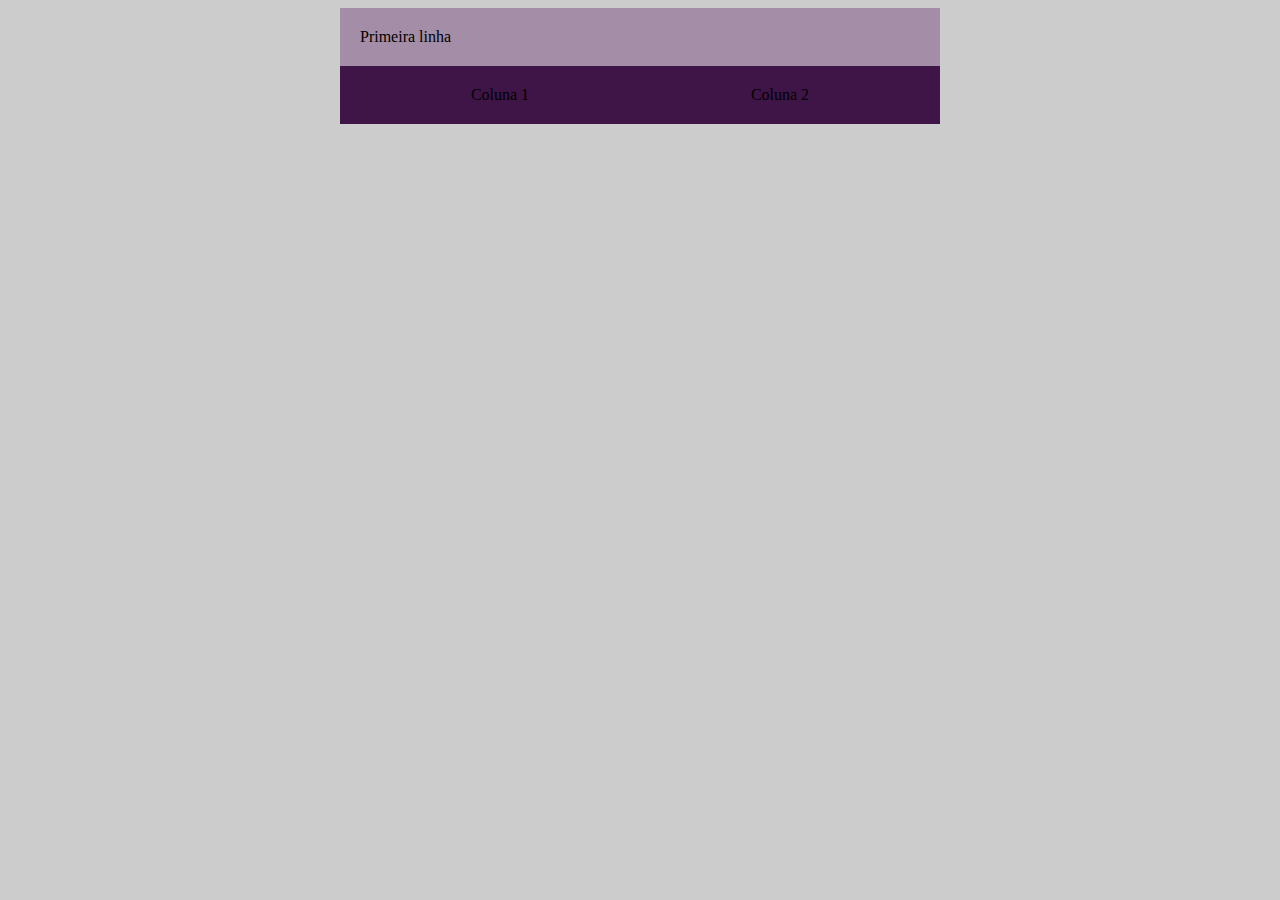
==== index.html @ 3d56def7 "closes #2 - paleta de cores, display flex" ====
<!DOCTYPE html>
<html lang="en">
<head>
    <meta charset="UTF-8">
    <meta name="viewport" content="width=device-width, initial-scale=1.0">
    <title>Bootcamp DevJr - Sistema de Assinaturas</title>

<style>
    body {
        background-color: #CCCCCC;
    }
    .container {
        background-color: #a38da7;
        margin: auto;

        width: 600px;

    }

    .header{
        padding: 20px;

    }
    .flex-container {
        display: flex;
        background-color: #3F1547;
        justify-content: space-around;
        padding: 20px;

    }

</style>

</head>
<body>
    <div class="container">
        <div class="header">
            Primeira linha 
        </div>
        <div class="flex-container">
            <div>
                Coluna 1
            </div>
            <div>
                Coluna 2
            </div>
        </div>
    </div>
</body>
</html>
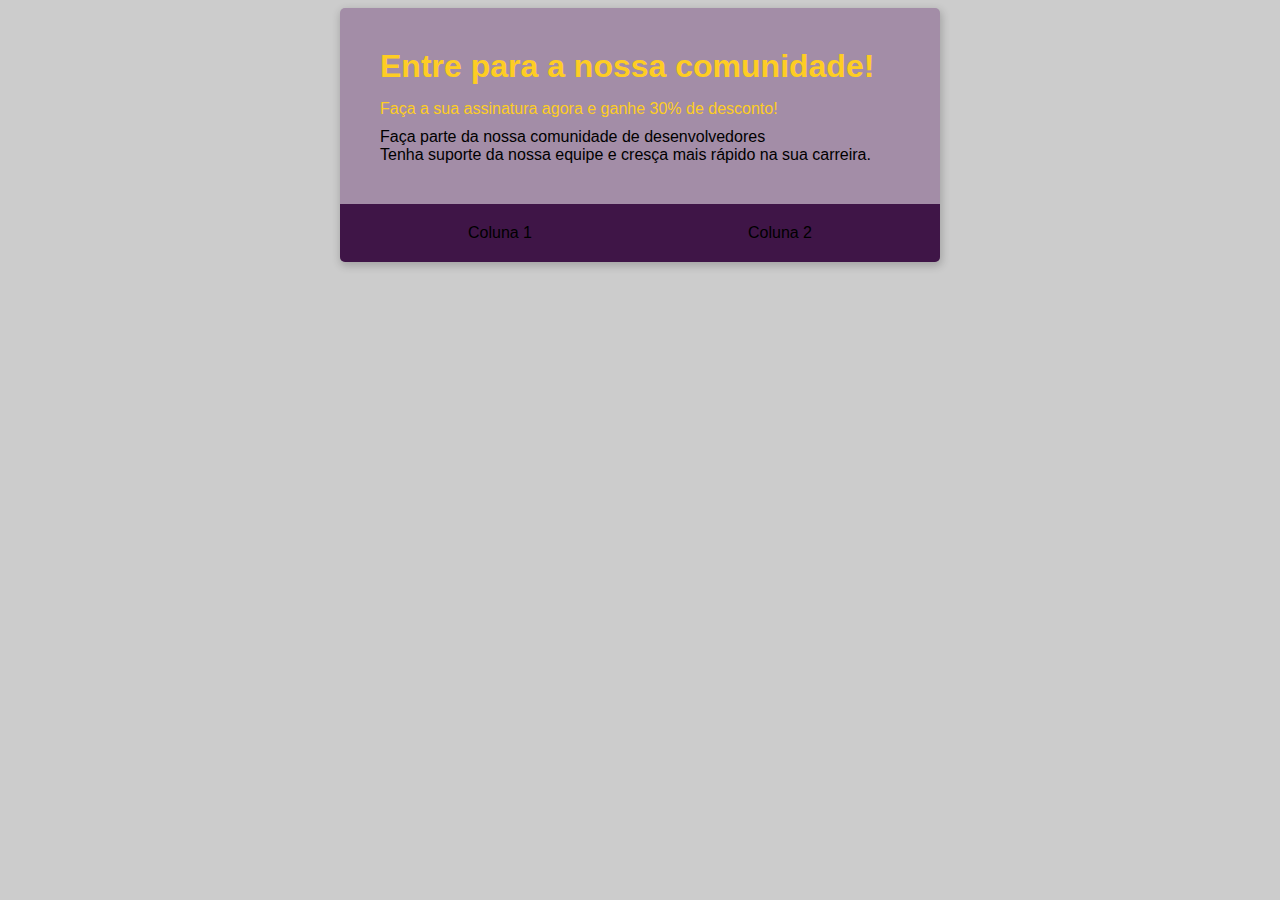
==== commit 2adf2c3a: "closes #3 - Criando o cabecalho" ====
--- a/index.html
+++ b/index.html
@@ -8,17 +8,22 @@
 <style>
     body {
         background-color: #CCCCCC;
+        font-family: 'Segoe UI', Tahoma, Geneva, Verdana, sans-serif;
     }
     .container {
         background-color: #a38da7;
         margin: auto;
+        margin-top: 500;
 
         width: 600px;
+        box-shadow: 1px 3px 8px 1px rgba(0 ,0 ,0 ,0.2 );
+        border-radius: 5px;
+        overflow: hidden;
 
     }
 
     .header{
-        padding: 20px;
+        padding: 40px;
 
     }
     .flex-container {
@@ -28,6 +33,18 @@
         padding: 20px;
 
     }
+    .header-tittle{
+        color: #FECD23;
+        font-size: 32px;
+        font-weight: 700;
+        margin-bottom: 15px;
+    }
+    .header-subtittle{
+        color: #FECD23;
+        font-size: 25;
+        font-weight: 400;
+        margin-bottom: 10px;
+    }
 
 </style>
 
@@ -35,7 +52,16 @@
 <body>
     <div class="container">
         <div class="header">
-            Primeira linha 
+            <div class="header-tittle">
+                Entre para a nossa comunidade!
+            </div>
+            <div class="header-subtittle">
+                Faça a sua assinatura agora e ganhe 30% de desconto!
+            </div>
+            <div>
+                Faça parte da nossa comunidade de desenvolvedores <br>
+                Tenha suporte da nossa equipe e cresça mais rápido na sua carreira.
+            </div>
         </div>
         <div class="flex-container">
             <div>
@@ -46,5 +72,6 @@
             </div>
         </div>
     </div>
+    
 </body>
 </html>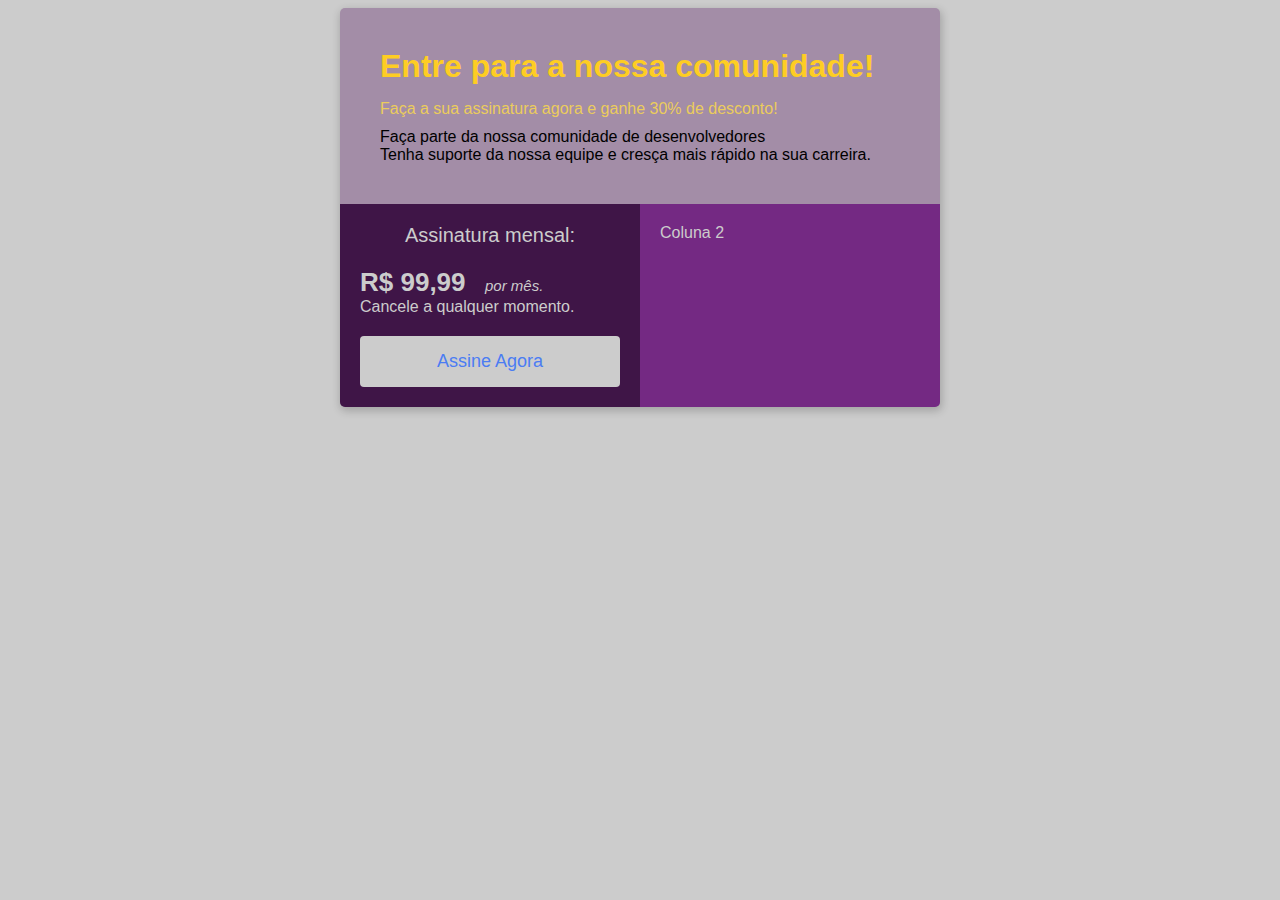
==== commit 15c12353: "closes - button e span" ====
--- a/index.html
+++ b/index.html
@@ -28,9 +28,7 @@
     }
     .flex-container {
         display: flex;
-        background-color: #3F1547;
         justify-content: space-around;
-        padding: 20px;
 
     }
     .header-tittle{
@@ -40,10 +38,61 @@
         margin-bottom: 15px;
     }
     .header-subtittle{
-        color: #FECD23;
+        color: #ebcc5c;
         font-size: 25;
         font-weight: 400;
         margin-bottom: 10px;
+    }
+
+    .col-1{
+        background-color: #3F1547;
+        width: 50%;
+        padding: 20px;
+        color: #CCCCCC;
+
+    }
+
+    .col-2{
+        background-color: #742983;
+        width: 50%;
+        padding: 20px;
+        color: #CCCCCC;
+
+    }
+
+    .subscription-tittle{
+        font-size: 20px;
+        text-align: center;
+        margin-bottom: 20px;
+    }
+
+    .price{
+        font-size: 26px;
+        font-weight: 700;
+    }
+
+    .month{
+        font-size: 15px;
+        font-style: italic;
+        margin-left: 15px;
+    }
+
+    .button{
+        margin-top: 20px;
+        width: 100%;
+        padding: 15px 32px;
+        color: #4B7CF3;
+        background-color: #CCCCCC;
+        font-size: 18px;
+        border-radius: 4px;
+        border: none;
+
+        cursor: pointer;
+
+    }
+
+    .button:hover{
+        background-color: aquamarine;
     }
 
 </style>
@@ -64,10 +113,23 @@
             </div>
         </div>
         <div class="flex-container">
-            <div>
-                Coluna 1
+            <div class="col-1">
+                <div class="subscription-tittle">
+                    Assinatura mensal:
+                </div>
+
+                <div>
+                    <span class="price">R$ 99,99</span>
+                    <span class="month">por mês.</span>
+                </div>
+
+                <div>
+                    Cancele a qualquer momento.
+                </div>
+
+                <button class="button">Assine Agora</button>
             </div>
-            <div>
+            <div class="col-2">
                 Coluna 2
             </div>
         </div>
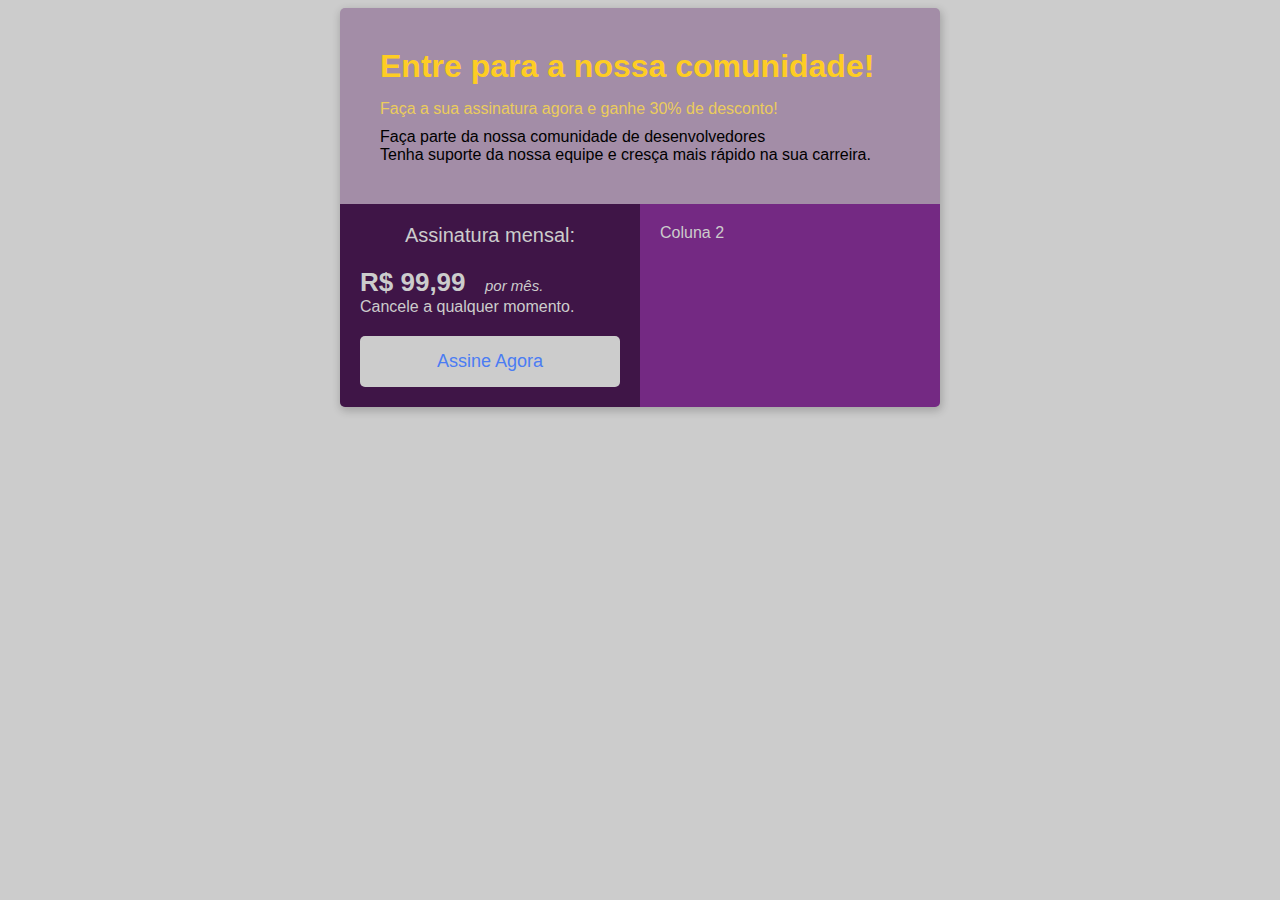
==== commit 260028b2: "closes #4 - button e span" ====
--- a/index.html
+++ b/index.html
@@ -84,7 +84,7 @@
         color: #4B7CF3;
         background-color: #CCCCCC;
         font-size: 18px;
-        border-radius: 4px;
+        border-radius: 5px;
         border: none;
 
         cursor: pointer;
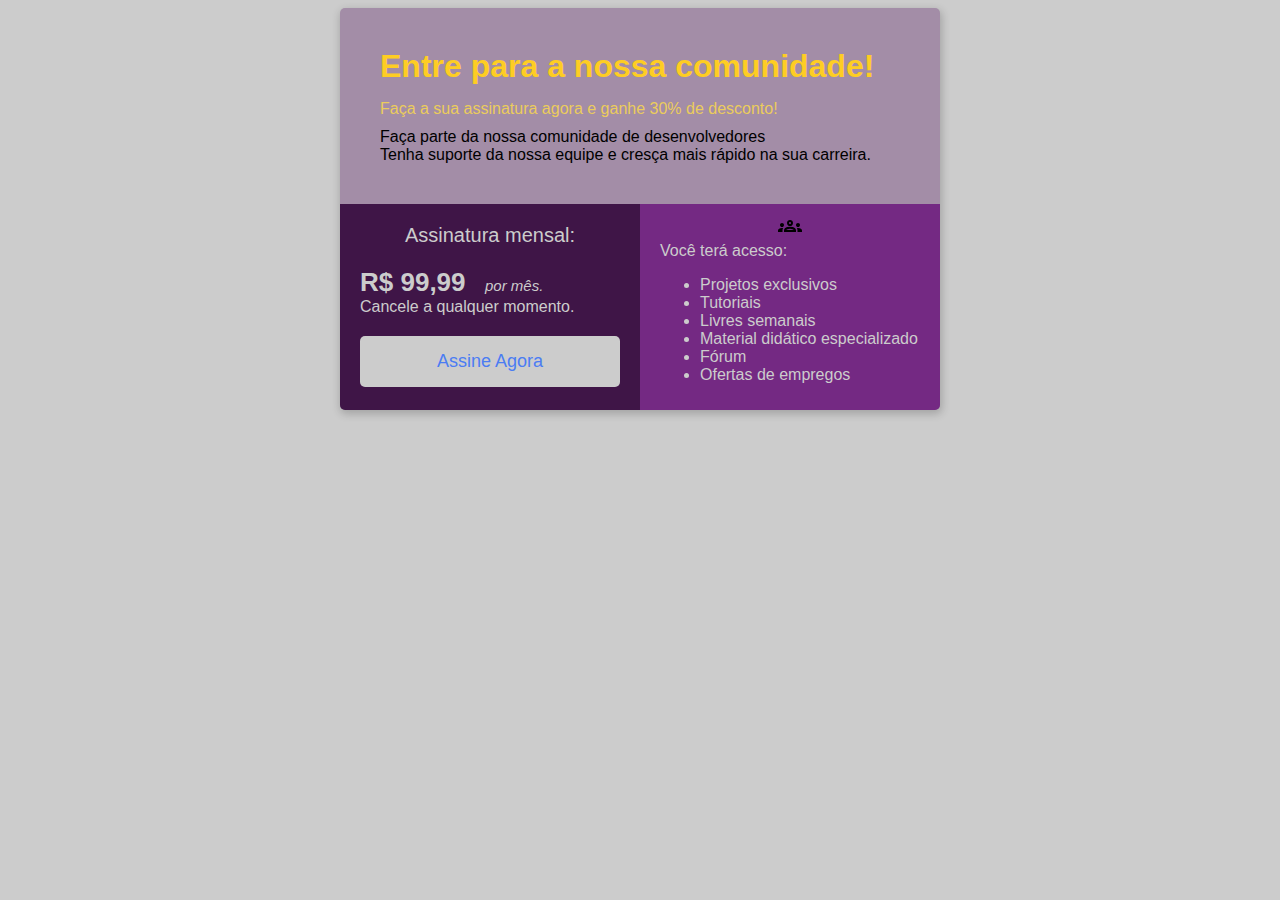
==== commit 0fa14690: "closes #5 - tags ul e li" ====
--- a/index.html
+++ b/index.html
@@ -55,7 +55,7 @@
     .col-2{
         background-color: #742983;
         width: 50%;
-        padding: 20px;
+        padding: 10px 20px;
         color: #CCCCCC;
 
     }
@@ -95,6 +95,11 @@
         background-color: aquamarine;
     }
 
+    .image-group{
+        text-align: center;
+
+    }
+
 </style>
 
 </head>
@@ -130,7 +135,21 @@
                 <button class="button">Assine Agora</button>
             </div>
             <div class="col-2">
-                Coluna 2
+
+                <div class="image-group">
+                    <object data="groups_FILL0_wght400_GRAD0_opsz24.svg" type="image/svg+xml"></object>
+                </div>
+
+
+                Você terá acesso:
+                <ul>
+                    <li>Projetos exclusivos</li>
+                    <li>Tutoriais</li>
+                    <li>Livres semanais</li>
+                    <li>Material didático especializado</li>
+                    <li>Fórum</li>
+                    <li>Ofertas de empregos</li>
+                </ul>
             </div>
         </div>
     </div>
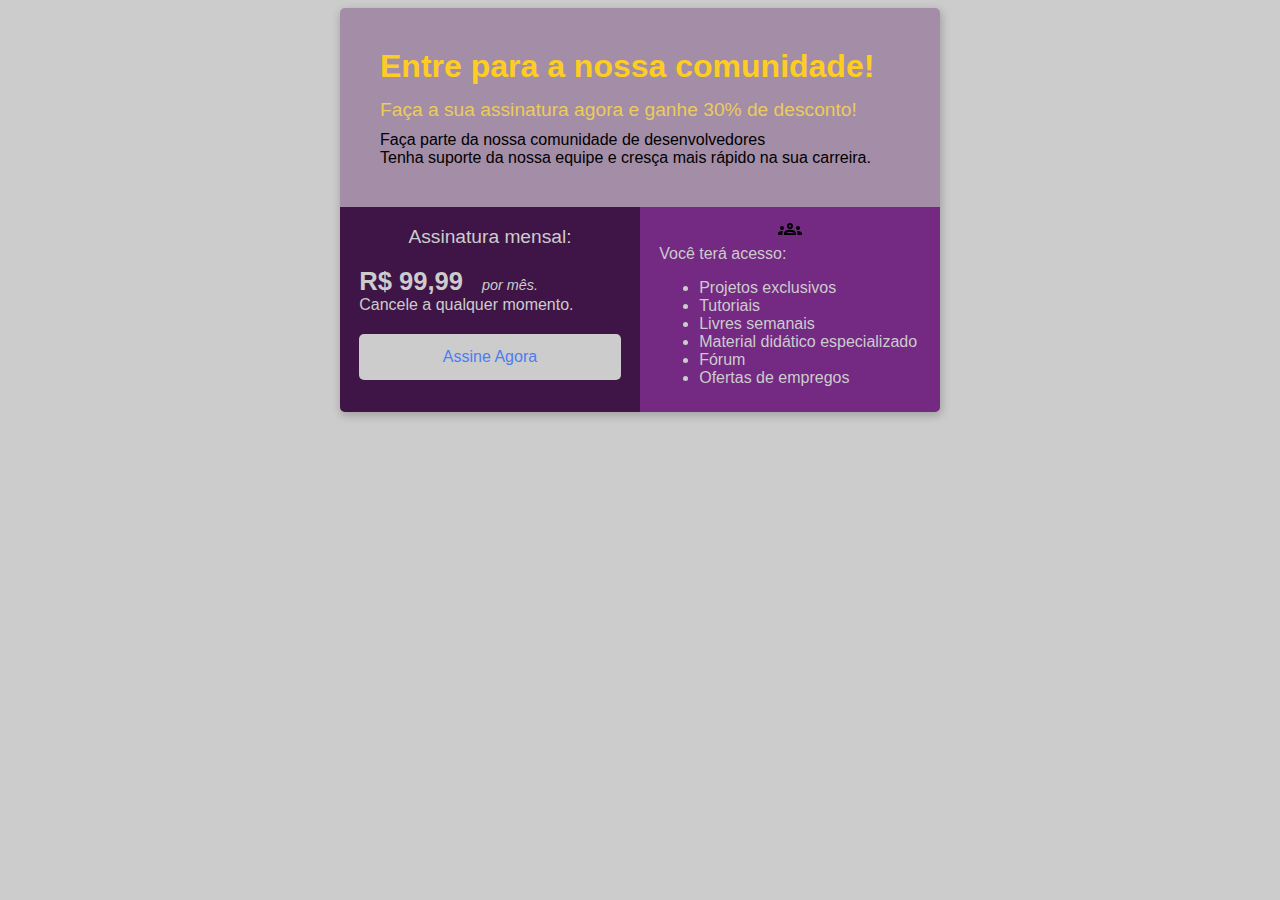
==== commit 4520c07b: "closes #6 - media screen" ====
--- a/index.html
+++ b/index.html
@@ -23,7 +23,7 @@
     }
 
     .header{
-        padding: 40px;
+        padding: 2.5rem;
 
     }
     .flex-container {
@@ -33,21 +33,21 @@
     }
     .header-tittle{
         color: #FECD23;
-        font-size: 32px;
+        font-size: 2rem;
         font-weight: 700;
-        margin-bottom: 15px;
+        margin-bottom: 0.9rem;
     }
     .header-subtittle{
         color: #ebcc5c;
-        font-size: 25;
+        font-size: 1.2rem;
         font-weight: 400;
-        margin-bottom: 10px;
+        margin-bottom: 0.6rem;
     }
 
     .col-1{
         background-color: #3F1547;
         width: 50%;
-        padding: 20px;
+        padding: 1.2rem;
         color: #CCCCCC;
 
     }
@@ -55,35 +55,35 @@
     .col-2{
         background-color: #742983;
         width: 50%;
-        padding: 10px 20px;
+        padding: 0.6rem 1.2rem;
         color: #CCCCCC;
 
     }
 
     .subscription-tittle{
-        font-size: 20px;
+        font-size: 1.2rem;
         text-align: center;
-        margin-bottom: 20px;
+        margin-bottom: 1.2rem;
     }
 
     .price{
-        font-size: 26px;
+        font-size: 1.6rem;
         font-weight: 700;
     }
 
     .month{
-        font-size: 15px;
+        font-size: 0.9rem;
         font-style: italic;
-        margin-left: 15px;
+        margin-left: 0.9rem;
     }
 
     .button{
-        margin-top: 20px;
+        margin-top: 1.2rem;
         width: 100%;
-        padding: 15px 32px;
+        padding: 0.9rem 2rem;
         color: #4B7CF3;
         background-color: #CCCCCC;
-        font-size: 18px;
+        font-size: 1rem;
         border-radius: 5px;
         border: none;
 
@@ -99,6 +99,22 @@
         text-align: center;
 
     }
+    @media screen and (max-width: 620px){
+        html {
+            font-size: 14px;
+        }
+        .flex-container{
+            flex-direction: column;
+        }
+        .col-1, .col-2 {
+            width: 100%;
+            box-sizing: border-box;
+        }
+        .container{
+            width: 95%;
+        }
+    }
+   
 
 </style>
 
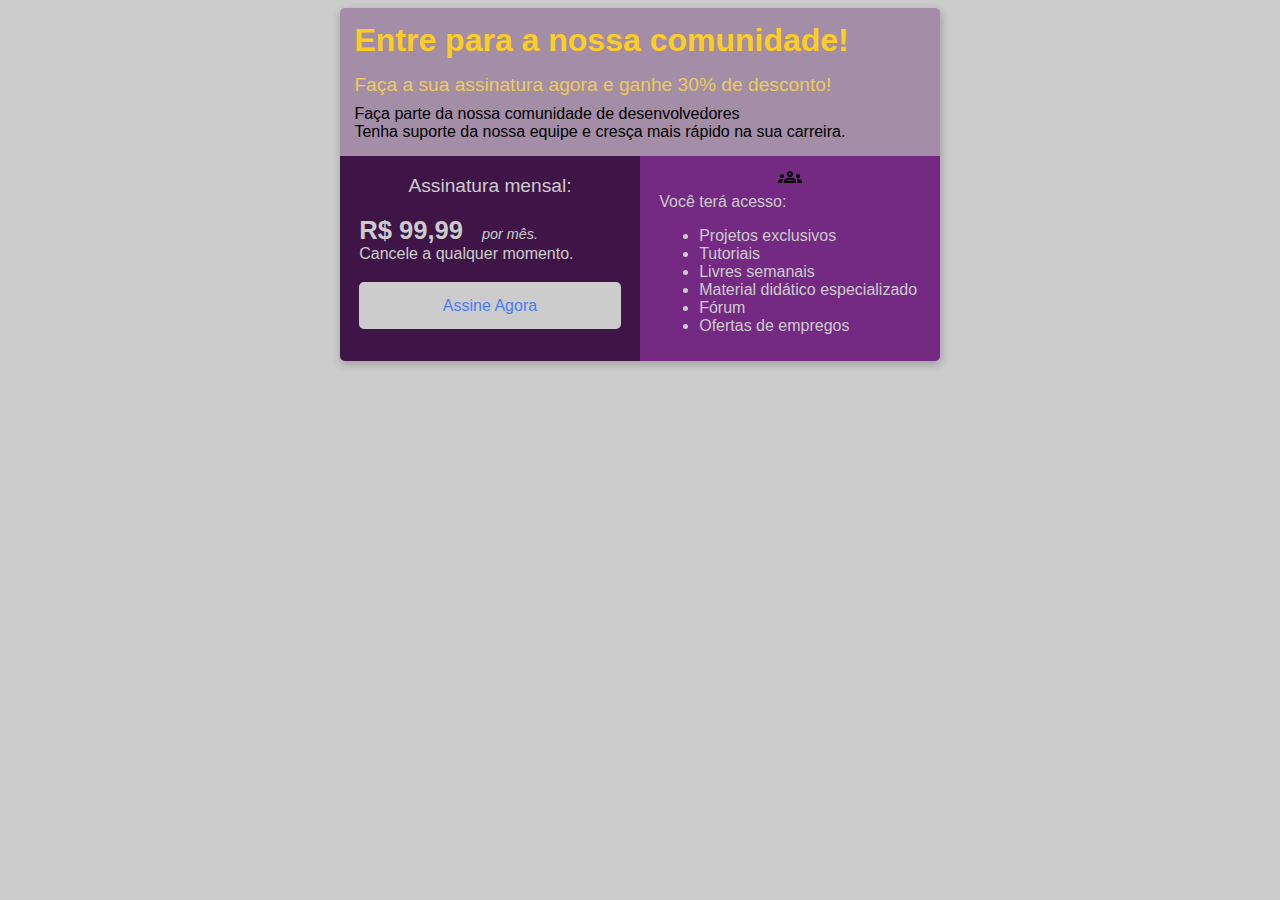
==== commit 40d58dde: "closes #8 - formulario" ====
--- a/index.html
+++ b/index.html
@@ -4,119 +4,9 @@
     <meta charset="UTF-8">
     <meta name="viewport" content="width=device-width, initial-scale=1.0">
     <title>Bootcamp DevJr - Sistema de Assinaturas</title>
+    <link rel="stylesheet" href="style.css">
 
-<style>
-    body {
-        background-color: #CCCCCC;
-        font-family: 'Segoe UI', Tahoma, Geneva, Verdana, sans-serif;
-    }
-    .container {
-        background-color: #a38da7;
-        margin: auto;
-        margin-top: 500;
 
-        width: 600px;
-        box-shadow: 1px 3px 8px 1px rgba(0 ,0 ,0 ,0.2 );
-        border-radius: 5px;
-        overflow: hidden;
-
-    }
-
-    .header{
-        padding: 2.5rem;
-
-    }
-    .flex-container {
-        display: flex;
-        justify-content: space-around;
-
-    }
-    .header-tittle{
-        color: #FECD23;
-        font-size: 2rem;
-        font-weight: 700;
-        margin-bottom: 0.9rem;
-    }
-    .header-subtittle{
-        color: #ebcc5c;
-        font-size: 1.2rem;
-        font-weight: 400;
-        margin-bottom: 0.6rem;
-    }
-
-    .col-1{
-        background-color: #3F1547;
-        width: 50%;
-        padding: 1.2rem;
-        color: #CCCCCC;
-
-    }
-
-    .col-2{
-        background-color: #742983;
-        width: 50%;
-        padding: 0.6rem 1.2rem;
-        color: #CCCCCC;
-
-    }
-
-    .subscription-tittle{
-        font-size: 1.2rem;
-        text-align: center;
-        margin-bottom: 1.2rem;
-    }
-
-    .price{
-        font-size: 1.6rem;
-        font-weight: 700;
-    }
-
-    .month{
-        font-size: 0.9rem;
-        font-style: italic;
-        margin-left: 0.9rem;
-    }
-
-    .button{
-        margin-top: 1.2rem;
-        width: 100%;
-        padding: 0.9rem 2rem;
-        color: #4B7CF3;
-        background-color: #CCCCCC;
-        font-size: 1rem;
-        border-radius: 5px;
-        border: none;
-
-        cursor: pointer;
-
-    }
-
-    .button:hover{
-        background-color: aquamarine;
-    }
-
-    .image-group{
-        text-align: center;
-
-    }
-    @media screen and (max-width: 620px){
-        html {
-            font-size: 14px;
-        }
-        .flex-container{
-            flex-direction: column;
-        }
-        .col-1, .col-2 {
-            width: 100%;
-            box-sizing: border-box;
-        }
-        .container{
-            width: 95%;
-        }
-    }
-   
-
-</style>
 
 </head>
 <body>
@@ -147,8 +37,10 @@
                 <div>
                     Cancele a qualquer momento.
                 </div>
+                <a href="register.html">
 
                 <button class="button">Assine Agora</button>
+            </a>
             </div>
             <div class="col-2">
 
--- a/style.css
+++ b/style.css
@@ -0,0 +1,152 @@
+
+    body {
+        background-color: #CCCCCC;
+        font-family: 'Segoe UI', Tahoma, Geneva, Verdana, sans-serif;
+    }
+
+    input{
+        width: 95%;
+        height: 22px;
+        padding: 0.9rem;
+        font-size: 1.2rem;
+        border-radius: 5px;
+        border: 0;
+        margin: 10px;
+
+
+
+    }
+
+    a{
+        color: #E9E9E9;
+        font-size: 0.8rem;
+    }
+
+    input:focus {
+        outline: none;
+        box-shadow: 0 0 10px #4B7CF3;
+    }
+
+
+    .container {
+        background-color: #a38da7;
+        margin: auto;
+        margin-top: 500;
+
+        width: 600px;
+        box-shadow: 1px 3px 8px 1px rgba(0 ,0 ,0 ,0.2 );
+        border-radius: 5px;
+        overflow: hidden;
+
+    }
+
+    .header{
+        padding: 0.9rem;
+
+    }
+    .flex-container {
+        display: flex;
+        justify-content: space-around;
+
+    }
+    .header-tittle{
+        color: #FECD23;
+        font-size: 2rem;
+        font-weight: 700;
+        margin-bottom: 0.9rem;
+    }
+    .header-subtittle{
+        color: #ebcc5c;
+        font-size: 1.2rem;
+        font-weight: 400;
+        margin-bottom: 0.6rem;
+    }
+
+    .col-1{
+        background-color: #3F1547;
+        width: 50%;
+        padding: 1.2rem;
+        color: #CCCCCC;
+
+    }
+
+    .col-2{
+        background-color: #742983;
+        width: 50%;
+        padding: 0.6rem 1.2rem;
+        color: #CCCCCC;
+
+    }
+
+    .subscription-tittle{
+        font-size: 1.2rem;
+        text-align: center;
+        margin-bottom: 1.2rem;
+    }
+
+    .price{
+        font-size: 1.6rem;
+        font-weight: 700;
+    }
+
+    .month{
+        font-size: 0.9rem;
+        font-style: italic;
+        margin-left: 0.9rem;
+    }
+
+    .button{
+        margin-top: 1.2rem;
+        width: 100%;
+        padding: 0.9rem 2rem;
+        color: #4B7CF3;
+        background-color: #CCCCCC;
+        font-size: 1rem;
+        border-radius: 5px;
+        border: none;
+
+        cursor: pointer;
+
+    }
+
+    .button:hover{
+        background-color: aquamarine;
+    }
+
+    .image-group{
+        text-align: center;
+
+
+    }
+    
+    .form-register{
+        background-color: rgb(54, 41, 138);
+        padding: 1.2rem;
+        display: flex;
+        flex-direction: column;
+        align-items: center;
+        align-content: space-around;
+        
+
+    }
+    @media screen and (max-width: 620px){
+        html {
+            font-size: 14px;
+        }
+        .flex-container{
+            flex-direction: column;
+        }
+        .col-1, .col-2 {
+            width: 100%;
+            box-sizing: border-box;
+        }
+        .container{
+            width: 95%;
+        }
+
+        .header{
+            padding: 15px;
+        }
+    }
+   
+
